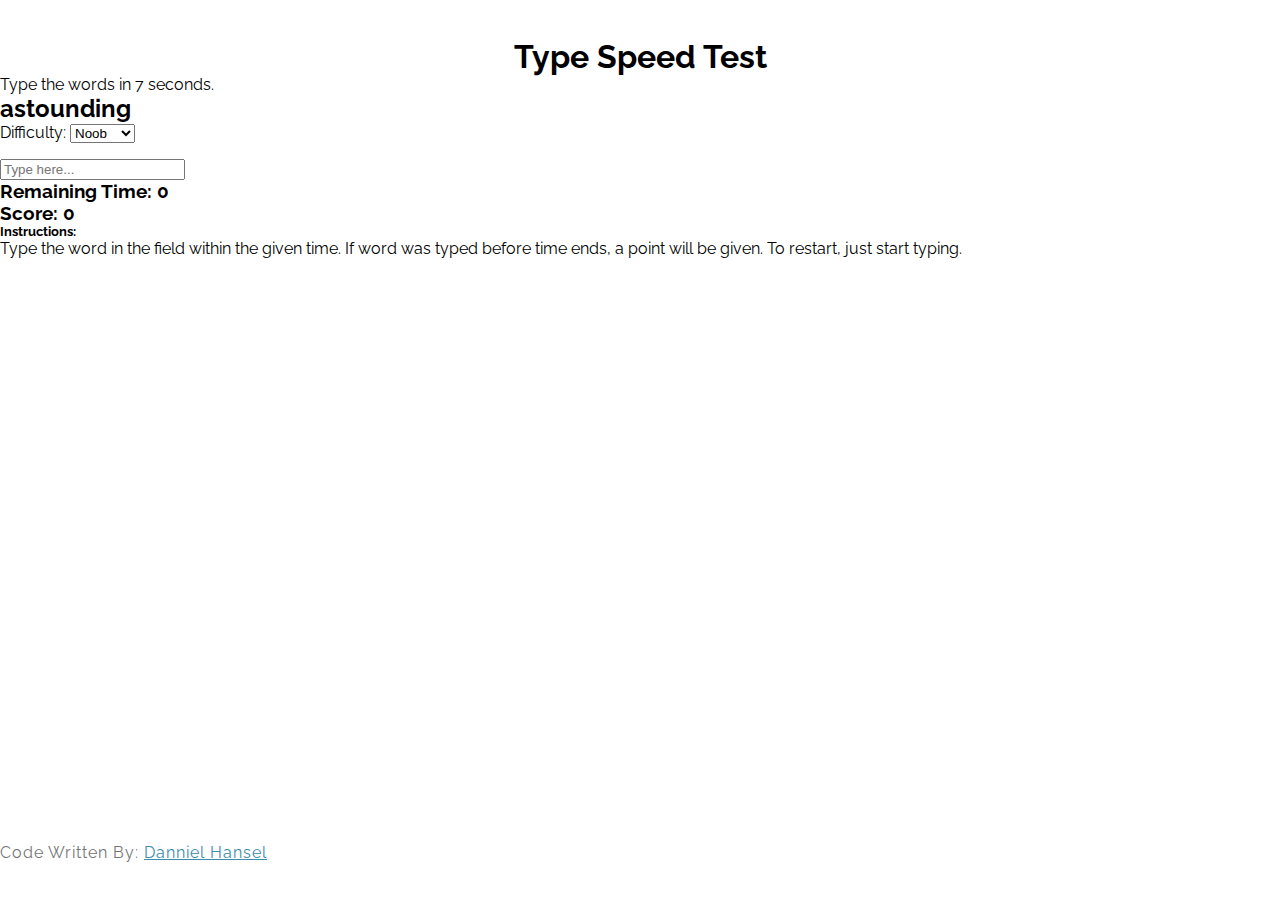
==== type-speed-test/index.html @ fb0bd5bb "first commit" ====
<!DOCTYPE html>
<html lang="en">
  <head>
    <meta charset="UTF-8" />
    <meta name="viewport" content="width=device-width, initial-scale=1.0" />
    <meta http-equiv="X-UA-Compatible" content="ie=edge" />
    <meta name="author" content="Danniel Hansel" />
    <title>Type Speed Test</title>
    <link
      rel="stylesheet"
      href="https://use.fontawesome.com/releases/v5.8.2/css/all.css"
      integrity="sha384-oS3vJWv+0UjzBfQzYUhtDYW+Pj2yciDJxpsK1OYPAYjqT085Qq/1cq5FLXAZQ7Ay"
      crossorigin="anonymous"
    />
    <link
      href="https://cdn.jsdelivr.net/npm/bootstrap@5.0.2/dist/css/bootstrap.min.css"
      rel="stylesheet"
      integrity="sha384-EVSTQN3/azprG1Anm3QDgpJLIm9Nao0Yz1ztcQTwFspd3yD65VohhpuuCOmLASjC"
      crossorigin="anonymous"
    />
    <link
      rel="stylesheet"
      href="https://bootswatch.com/5/vapor/bootstrap.min.css"
    />
    <link rel="stylesheet" href="style.css" />
  </head>

  <body>
    <header>
      <h1 class="text-center p-3 mb-5">
        <i class="fas fa-laptop-code me-4"></i>Type Speed Test
      </h1>
    </header>
    <section class="container mt-4 text-center">
      <div class="row">
        <div class="col-md-6 mx-auto">
          <p>
            Type the words in
            <span id="seconds" class="text-warning"></span> seconds.
          </p>
          <h2 id="current-word" class="display-2 mb-4"></h2>
          <div class="form-group col-md-4 mx-auto">
            <label for="difficulty">Difficulty:</label>
            <select name="" id="difficulty" class="form-control mt-4">
              <option value="Noob">Noob</option>
              <option value="Pro">Pro</option>
              <option value="Hacker">Hacker</option>
              <option value="God">God</option>
            </select>
          </div>

          <input
            type="text"
            name="input-word"
            id="input-word"
            class="form-control form-control-lg"
            placeholder="Type here..."
          />
          <h4 id="message" class="mt-3 text-warning"></h4>
          <!-- Remaining Time & Score -->
          <div class="row mt-3">
            <div class="col-md-6">
              <h3>Remaining Time: <span id="time-left">0</span></h3>
            </div>
            <div class="col-md-6">
              <h3>Score: <span id="score">0</span></h3>
            </div>
          </div>
          <!-- Remaining Time & Score -->
          <div class="row mt-4">
            <div class="col-md-10 mx-auto">
              <div class="card card-body">
                <h5>Instructions:</h5>
                <p>
                  Type the word in the field within the given time. If word was
                  typed before time ends, a point will be given. To restart,
                  just start typing.
                </p>
              </div>
            </div>
          </div>
        </div>
      </div>
    </section>

    <footer class="footer">
      <p class="text-center">
        Code Written By:
        <a
          href="https://github.com/dehanz13"
          class="text-decoration-none"
          rel="noopener noreferrer"
          target="_blank"
          >Danniel Hansel</a
        >
      </p>
    </footer>
    <script src="main.js"></script>
  </body>
</html>
---- type-speed-test/style.css ----
@import url("https://fonts.googleapis.com/css2?family=Raleway:wght@400;700&display=swap");

* {
  box-sizing: border-box;
  -webkit-box-sizing: border-box;
  -moz-box-sizing: border-box;
  margin: 0;
}
body {
  font-family: "Raleway", sans-serif;
  display: flex;
  flex-direction: column;
  min-height: 100vh;
  padding: 3% 0;
}
header {
  margin-bottom: 1rem;
  margin: 0 auto;
}
main {
  padding-top: 2rem;
  margin-bottom: 2rem;
}
.form-group {
  margin-bottom: 1rem;
}

.form-inline .form-control {
  display: inline-block;
  width: auto;
  vertical-align: middle;
}

.form-row {
  display: flex;
  flex-wrap: wrap;
  margin-right: -5px;
  margin-left: -5px;
}

.alert-danger,
.alert-success,
.alert-warning {
  margin-bottom: 1em;
  padding: 0.5em;
  color: white;
  border-radius: 5px;
  color: #333;
}
.alert-danger {
  background: lightcoral;
}
.alert-success {
  background: rgb(110, 207, 162);
}
.alert-warning {
  background: rgb(218, 218, 127);
}
/*  STICKY FOOTER   */
footer {
  width: 100%;
  color: rgb(117, 117, 117);
  letter-spacing: 1px;
  margin-top: auto;
}
footer a {
  color: rgb(59, 140, 172);
}
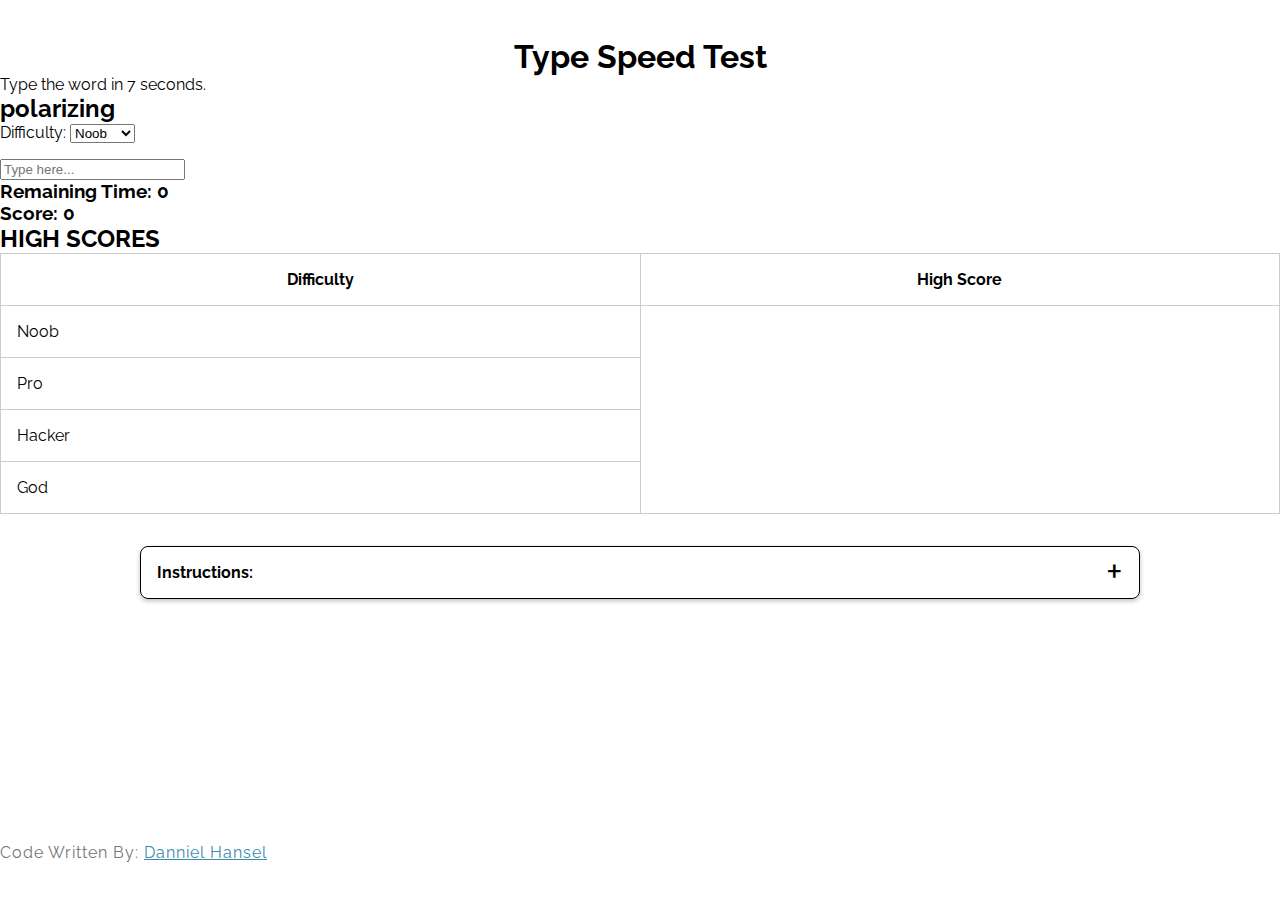
==== commit 90292d8e: "finished tic-tac-toe" ====
--- a/type-speed-test/index.html
+++ b/type-speed-test/index.html
@@ -12,12 +12,12 @@
       integrity="sha384-oS3vJWv+0UjzBfQzYUhtDYW+Pj2yciDJxpsK1OYPAYjqT085Qq/1cq5FLXAZQ7Ay"
       crossorigin="anonymous"
     />
-    <link
+    <!-- <link
       href="https://cdn.jsdelivr.net/npm/bootstrap@5.0.2/dist/css/bootstrap.min.css"
       rel="stylesheet"
       integrity="sha384-EVSTQN3/azprG1Anm3QDgpJLIm9Nao0Yz1ztcQTwFspd3yD65VohhpuuCOmLASjC"
       crossorigin="anonymous"
-    />
+    /> -->
     <link
       rel="stylesheet"
       href="https://bootswatch.com/5/vapor/bootstrap.min.css"
@@ -35,13 +35,13 @@
       <div class="row">
         <div class="col-md-6 mx-auto">
           <p>
-            Type the words in
+            Type the word in
             <span id="seconds" class="text-warning"></span> seconds.
           </p>
           <h2 id="current-word" class="display-2 mb-4"></h2>
           <div class="form-group col-md-4 mx-auto">
-            <label for="difficulty">Difficulty:</label>
-            <select name="" id="difficulty" class="form-control mt-4">
+            <label for="difficulty" class="form-label">Difficulty:</label>
+            <select name="" id="difficulty" class="form-select mt-4">
               <option value="Noob">Noob</option>
               <option value="Pro">Pro</option>
               <option value="Hacker">Hacker</option>
@@ -66,19 +66,70 @@
               <h3>Score: <span id="score">0</span></h3>
             </div>
           </div>
-          <!-- Remaining Time & Score -->
-          <div class="row mt-4">
+          <!-- High Score Table -->
+          <div class="row mt-3">
             <div class="col-md-10 mx-auto">
-              <div class="card card-body">
-                <h5>Instructions:</h5>
-                <p>
-                  Type the word in the field within the given time. If word was
-                  typed before time ends, a point will be given. To restart,
-                  just start typing.
-                </p>
+              <h2>HIGH SCORES</h2>
+              <ol id="”highScores”"></ol>
+              <table class="table table-stripped mt-4">
+                <thead>
+                  <tr>
+                    <th>Difficulty</th>
+                    <th>High Score</th>
+                  </tr>
+                </thead>
+                <tbody id="high-score-list">
+                  <tr>
+                    <td>Noob</td>
+                  </tr>
+                  <tr>
+                    <td>Pro</td>
+                  </tr>
+                  <tr>
+                    <td>Hacker</td>
+                  </tr>
+                  <tr>
+                    <td>God</td>
+                  </tr>
+                </tbody>
+              </table>
+            </div>
+          </div>
+        </div>
+      </div>
+      <!-- Instructions using Accordion -->
+      <div class="row mt-4">
+        <div class="col-md-8 mx-auto">
+          <div class="accordion">
+            <div class="accordion-item text-secondary">
+              <div class="accordion-item-header lead">Instructions:</div>
+              <div class="accordion-item-body">
+                <div class="accordion-item-body-content">
+                  <ul class="text-start">
+                    <li>Type the word in the field within the given time.</li>
+                    <li>
+                      If the given word was typed before time ends, 1 point will
+                      be added. Otherwise, the game ends and the score restarts
+                      to zero.
+                    </li>
+                    <li>
+                      Change the difficulty for a faster match. However,
+                      changing the difficulty level will restart the match.
+                    </li>
+                    <li>To restart the game, just start typing.</li>
+                  </ul>
+                </div>
               </div>
             </div>
           </div>
+          <!-- <div class="card card-body">
+			                <h5>Instructions:</h5>
+			                <p>
+			                  Type the word in the field within the given time. If word was
+			                  typed before time ends, a point will be given. To restart,
+			                  just start typing.
+			                </p>
+			              </div> -->
         </div>
       </div>
     </section>
--- a/type-speed-test/style.css
+++ b/type-speed-test/style.css
@@ -20,6 +20,65 @@
 main {
   padding-top: 2rem;
   margin-bottom: 2rem;
+}
+table,
+th,
+td {
+  border: 1px solid #ccc;
+  border-collapse: collapse;
+  margin: 0;
+  padding: 1em;
+  width: 100%;
+  table-layout: fixed;
+}
+.accordion {
+  width: 90%;
+  max-width: 1000px;
+  margin: 2rem auto;
+}
+.accordion-item {
+  /* background: white; */
+  /* color: #111; */
+  margin: 1rem 0;
+  border: 1px solid;
+  border-radius: 0.5rem;
+  box-shadow: 0 2px 5px 0 rgba(0, 0, 0, 0.25);
+}
+.accordion-item-header {
+  padding: 1rem;
+  font-weight: bold;
+  cursor: pointer;
+  position: relative;
+}
+.accordion-item-header::after {
+  content: "+";
+  position: absolute;
+  right: 1rem;
+  top: 0;
+  font-size: 2.5rem;
+  font-weight: 400;
+}
+.accordion-item-header.active::after {
+  content: "-";
+}
+.accordioon-item-body {
+  transform: all 0.3s ease;
+  padding: 1rem;
+  margin-left: 0 !important;
+}
+.accordion-item-body.hide {
+  display: none;
+}
+.accordion-item-body-title {
+  padding: 1rem;
+}
+.accordion-item-body-content {
+  padding: 1rem;
+  line-height: 1.5;
+}
+.accordion-item-body-content > ul > li {
+  padding: 0 !important;
+  margin-left: 0 !important;
 }
 .form-group {
   margin-bottom: 1rem;
